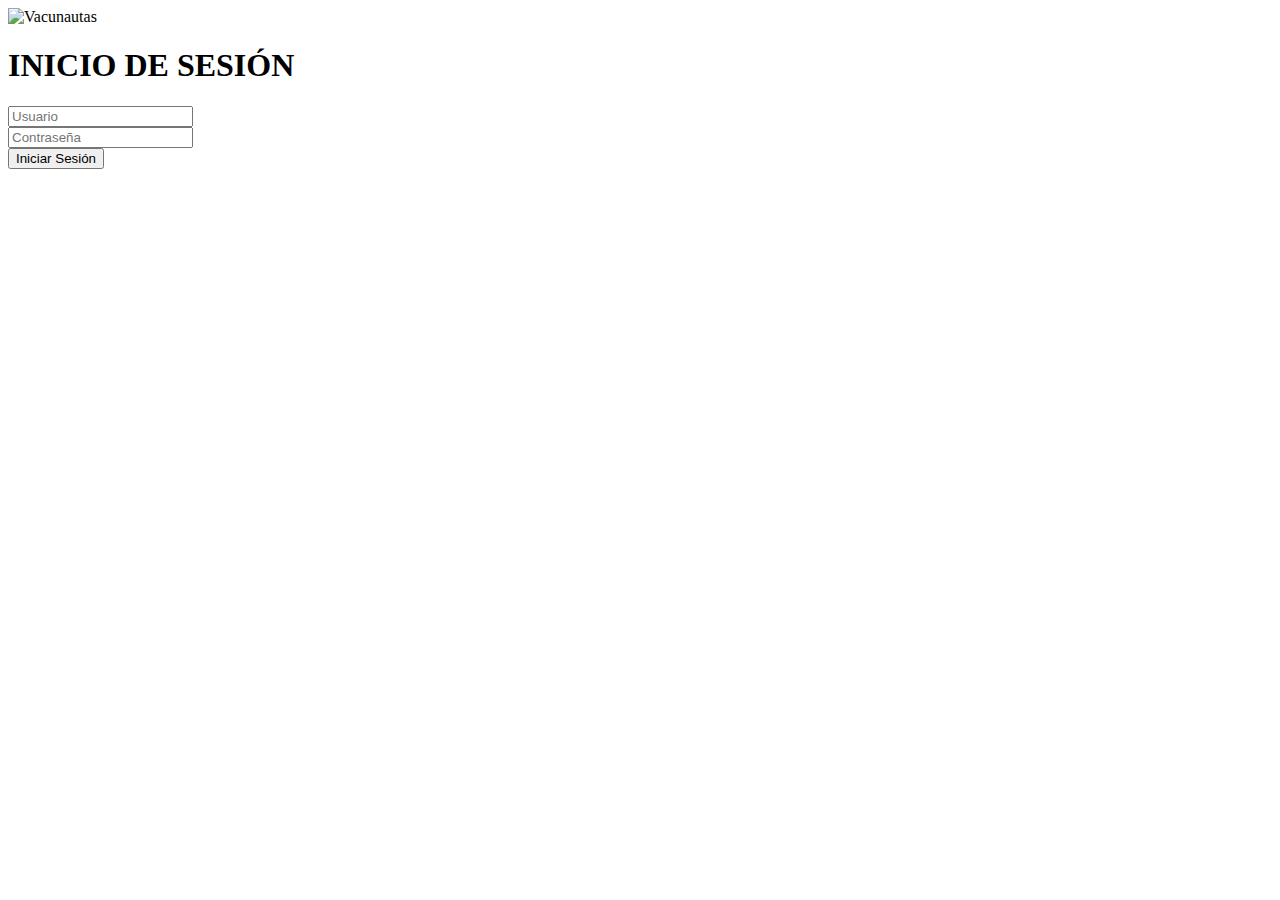
==== index.html @ 87f845d5 "maqueta en HTML y cargando librerías css" ====
<!DOCTYPE html>
<html lang="es">
<head>
    <meta charset="UTF-8">
    <meta http-equiv="X-UA-Compatible" content="IE=edge">
    <meta name="viewport" content="width=device-width, initial-scale=1.0">
    <title>Vacunautas - Sistema de Ingreso</title>
</head>
<body>
    <section id="izquierda">
        <img src="assets/img/logo.png" alt="Vacunautas">
    </section>
    <section id="derecha">
        <h1>INICIO DE SESIÓN</h1>
        <form action="pages/principal.html">
            <input type="text" placeholder="Usuario" required><br />
            <input type="password" placeholder="Contraseña" required><br />
            <button type="submit">Iniciar Sesión</button>
        </form>
    </section>
</body>
</html>
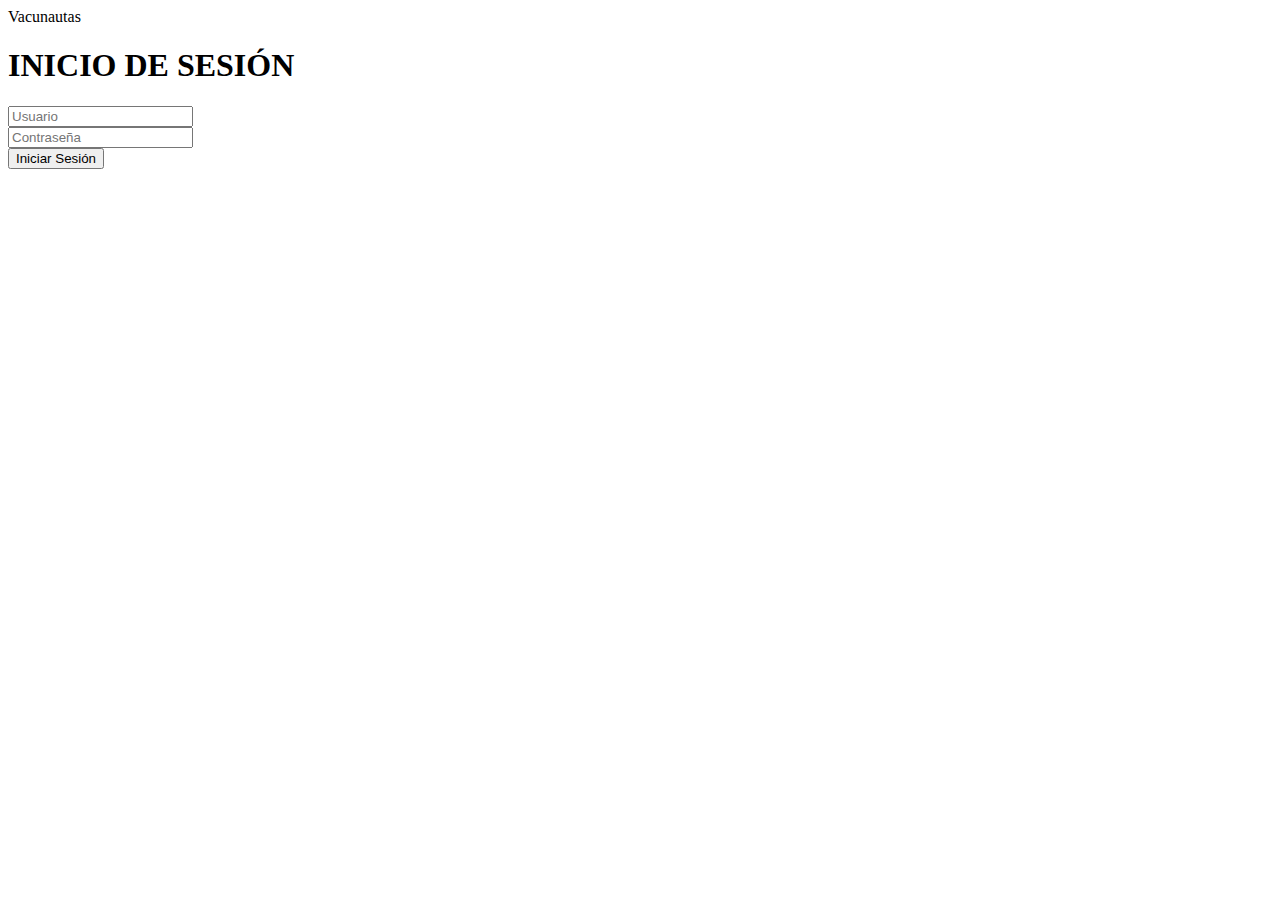
==== commit 77381ad6: "Creada las interfaces de usuario para el ingreso de las vacunas, implementado el bootstrap en todas " ====
--- a/index.html
+++ b/index.html
@@ -4,15 +4,16 @@
     <meta charset="UTF-8">
     <meta http-equiv="X-UA-Compatible" content="IE=edge">
     <meta name="viewport" content="width=device-width, initial-scale=1.0">
+    <link rel="stylesheet" href="assets/css/bootstrap-grid.min.css">
     <title>Vacunautas - Sistema de Ingreso</title>
 </head>
 <body>
     <section id="izquierda">
-        <img src="assets/img/logo.png" alt="Vacunautas">
+        <!--<img src="assets/img/logo.png" alt="Vacunautas">-->Vacunautas
     </section>
     <section id="derecha">
         <h1>INICIO DE SESIÓN</h1>
-        <form action="pages/principal.html">
+        <form action="pages/vacunas.html">
             <input type="text" placeholder="Usuario" required><br />
             <input type="password" placeholder="Contraseña" required><br />
             <button type="submit">Iniciar Sesión</button>
